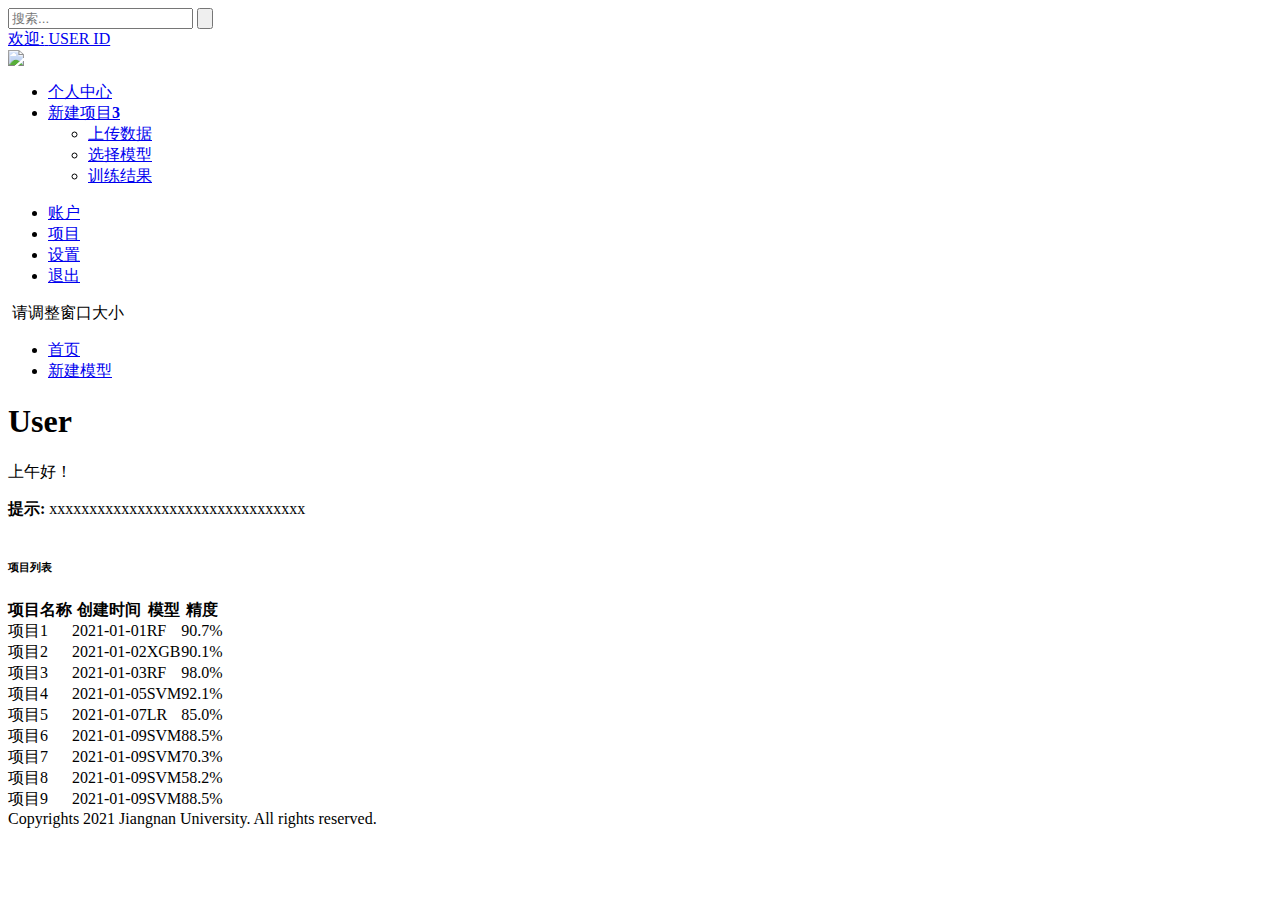
==== templates/index.html @ 18023f8d "first commit" ====
<!DOCTYPE html PUBLIC "-//W3C//DTD XHTML 1.0 Transitional//EN" "http://www.w3.org/TR/xhtml1/DTD/xhtml1-transitional.dtd">
<html xmlns="http://www.w3.org/1999/xhtml">
<head>
<meta http-equiv="Content-Type" content="text/html; charset=utf-8" />
<meta name="viewport" content="width=device-width; initial-scale=1.0; maximum-scale=1.0; user-scalable=0;" />
<title>QuickML|个人中心</title>
<link href="static/css/main.css" rel="stylesheet" type="text/css" />

<script type="text/javascript" src="static/js/jquery.min.js"></script>

<script type="text/javascript" src="static/js/plugins/spinner/ui.spinner.js"></script>
<script type="text/javascript" src="static/js/plugins/spinner/jquery.mousewheel.js"></script>

<script type="text/javascript" src="static/js/jquery-ui.min.js"></script>

<script type="text/javascript" src="static/js/plugins/charts/excanvas.min.js"></script>
<script type="text/javascript" src="static/js/plugins/charts/jquery.flot.js"></script>
<script type="text/javascript" src="static/js/plugins/charts/jquery.flot.orderBars.js"></script>
<script type="text/javascript" src="static/js/plugins/charts/jquery.flot.pie.js"></script>
<script type="text/javascript" src="static/js/plugins/charts/jquery.flot.resize.js"></script>
<script type="text/javascript" src="static/js/plugins/charts/jquery.sparkline.min.js"></script>

<script type="text/javascript" src="static/js/plugins/forms/uniform.js"></script>
<script type="text/javascript" src="static/js/plugins/forms/jquery.cleditor.js"></script>
<script type="text/javascript" src="static/js/plugins/forms/jquery.validationEngine-en.js"></script>
<script type="text/javascript" src="static/js/plugins/forms/jquery.validationEngine.js"></script>
<script type="text/javascript" src="static/js/plugins/forms/jquery.tagsinput.min.js"></script>
<script type="text/javascript" src="static/js/plugins/forms/autogrowtextarea.js"></script>
<script type="text/javascript" src="static/js/plugins/forms/jquery.maskedinput.min.js"></script>
<script type="text/javascript" src="static/js/plugins/forms/jquery.dualListBox.js"></script>
<script type="text/javascript" src="static/js/plugins/forms/jquery.inputlimiter.min.js"></script>
<script type="text/javascript" src="static/js/plugins/forms/chosen.jquery.min.js"></script>

<script type="text/javascript" src="static/js/plugins/wizard/jquery.form.js"></script>
<script type="text/javascript" src="static/js/plugins/wizard/jquery.validate.min.js"></script>
<script type="text/javascript" src="static/js/plugins/wizard/jquery.form.wizard.js"></script>

<script type="text/javascript" src="static/js/plugins/uploader/plupload.js"></script>
<script type="text/javascript" src="static/js/plugins/uploader/plupload.html5.js"></script>
<script type="text/javascript" src="static/js/plugins/uploader/plupload.html4.js"></script>
<script type="text/javascript" src="static/js/plugins/uploader/jquery.plupload.queue.js"></script>

<script type="text/javascript" src="static/js/plugins/tables/datatable.js"></script>
<script type="text/javascript" src="static/js/plugins/tables/tablesort.min.js"></script>
<script type="text/javascript" src="static/js/plugins/tables/resizable.min.js"></script>

<script type="text/javascript" src="static/js/plugins/ui/jquery.tipsy.js"></script>
<script type="text/javascript" src="static/js/plugins/ui/jquery.collapsible.min.js"></script>
<script type="text/javascript" src="static/js/plugins/ui/jquery.prettyPhoto.js"></script>
<script type="text/javascript" src="static/js/plugins/ui/jquery.progress.js"></script>
<script type="text/javascript" src="static/js/plugins/ui/jquery.timeentry.min.js"></script>
<script type="text/javascript" src="static/js/plugins/ui/jquery.colorpicker.js"></script>
<script type="text/javascript" src="static/js/plugins/ui/jquery.jgrowl.js"></script>
<script type="text/javascript" src="static/js/plugins/ui/jquery.breadcrumbs.js"></script>
<script type="text/javascript" src="static/js/plugins/ui/jquery.sourcerer.js"></script>

<script type="text/javascript" src="static/js/plugins/calendar.min.js"></script>
<script type="text/javascript" src="static/js/plugins/elfinder.min.js"></script>

<script type="text/javascript" src="static/js/custom.js"></script>

<script type="text/javascript" src="static/js/charts/chart.js"></script>

<!-- Shared on MafiaShare.net  --><!-- Shared on MafiaShare.net  --></head>

<body>

<!-- Left side content -->
<div id="leftSide">
    <div class="logo"><a href="index.html"><img src="static/images/logo.png" alt="" /></a></div>
    
    <div class="sidebarSep mt0"></div>
    
    <!-- Search widget -->
    <form action="" class="sidebarSearch">
        <input type="text" name="search" placeholder="搜索..." id="ac" />
        <input type="submit" value="" />
    </form>
    
    <div class="sidebarSep"></div>

    <!-- General balance widget -->
    <div class="genBalance">
        <a href="#" title="" class="amount">
            <span>欢迎:</span>
            <span class="balanceAmount">USER ID</span>
        </a>
        <a href="#" title="" class="amChanges">
            <div><img src="./static/images/sunny.png"></div>
        </a>
    </div>
   
    
    <div class="sidebarSep"></div>
    
    <!-- Left navigation -->
    <ul id="menu" class="nav">
        <li class="dash"><a href="index.html" title="" class="active"><span>个人中心</span></a></li>
        <!--<li class="charts"><a href="charts.html" title=""><span>Statistics and charts</span></a></li>-->
        <li class="forms"><a href="#" title=""><span>新建项目</span><strong>3</strong></a>
            <ul class="sub">
                <li><a href="upload_data.html" title="">上传数据</a></li>
                <li><a href="model_select.html" title="">选择模型</a></li>
                <li><a href="trained_result.html" title="">训练结果</a></li>
            </ul>
        </li>
    </ul>
</div>


<!-- Right side -->
<div id="rightSide">

    <!-- Top fixed navigation -->
    <div class="topNav">
        <div class="wrapper">
            <div class="welcome"></div>
            <div class="userNav">
                <ul>
                    <li><a href="#" title=""><img src="static/images/icons/topnav/profile.png" alt="" /><span>账户</span></a></li>
                    <li><a href="#" title=""><img src="static/images/icons/topnav/tasks.png" alt="" /><span>项目</span></a></li>
                    <li><a href="#" title=""><img src="static/images/icons/topnav/settings.png" alt="" /><span>设置</span></a></li>
                    <li><a href="#" title=""><img src="static/images/icons/topnav/logout.png" alt="" /><span>退出</span></a></li>
                </ul>
            </div>
            <div class="clear"></div>
        </div>
    </div>
    
    <!-- Responsive header -->
    <div class="resp">
        <div class="respHead">
            <a href="index.html" title=""><img src="static/images/loginLogo.png" alt="" /></a>
        </div>
        
        <div class="cLine"></div>
        <div class="smalldd">
            <span class="goTo"><img src="static/images/icons/light/alert.png" alt="" /> 请调整窗口大小 </span>
            <ul class="smallDropdown">
                <li><a href="index.html" title=""><img src="static/images/icons/light/home.png" alt="" />首页</a></li>
                <li><a href="upload_data.html" title=""><img src="static/images/icons/light/stats.png" alt="" />新建模型</a></li>
            </ul>
        </div>
        <div class="cLine"></div>
    </div>
    
    <!-- Title area -->
    <div class="titleArea">
        <div class="wrapper">
            <div class="pageTitle">
                <h1>User</h1>
                <span>上午好！</span>
            </div>
            <div class="middleNav">
            </div>
            <div class="clear"></div>
        </div>
    </div>
    
    <div class="line"></div>
    
    <!-- Main content wrapper -->
    <div class="wrapper">
    
        <!-- Note -->
        <div class="nNote nInformation">
            <p><strong>提示: </strong>xxxxxxxxxxxxxxxxxxxxxxxxxxxxxxxx</a></p>
        </div>
        
    	<!-- Dynamic table -->
        <div class="widget">
            <div class="title"><img src="static/images/icons/dark/full2.png" alt="" class="titleIcon" /><h6>项目列表</h6></div>                          
            <table cellpadding="0" cellspacing="0" border="0" class="display dTable">
            <thead>
            <tr>
            <th>项目名称</th>
            <th>创建时间</th>
            <th>模型</th>
            <th>精度</th>
            </tr>
            </thead>
            <tbody>
            </tr>
            <tr class="gradeA">
            <td>项目1</td>
            <td>2021-01-01</td>
            <td>RF</td>
            <td class="center">90.7%</td>
            </tr>
            <tr class="gradeA">
            <td>项目2</td>
            <td>2021-01-02</td>
            <td>XGB</td>
            <td class="center">90.1%</td>
            </tr>
            <tr class="gradeA">
            <td>项目3</td>
            <td>2021-01-03</td>
            <td>RF</td>
            <td class="center">98.0%</td>
            </tr>
            <tr class="gradeA">
            <td>项目4</td>
            <td>2021-01-05</td>
            <td>SVM</td>
            <td class="center">92.1%</td>
            </tr>
            <tr class="gradeA">
            <td>项目5</td>
            <td>2021-01-07</td>
            <td>LR</td>
            <td class="center">85.0%</td>
            </tr>
            <tr class="gradeA">
            <td>项目6</td>
            <td>2021-01-09</td>
            <td>SVM</td>
            <td class="center">88.5%</td>
            </tr>
            <tr class="gradeA">
            <td>项目7</td>
            <td>2021-01-09</td>
            <td>SVM</td>
            <td class="center">70.3%</td>
            </tr>
            <tr class="gradeA">
            <td>项目8</td>
            <td>2021-01-09</td>
            <td>SVM</td>
            <td class="center">58.2%</td>
            </tr>
            <tr class="gradeA">
            <td>项目9</td>
            <td>2021-01-09</td>
            <td>SVM</td>
            <td class="center">88.5%</td>
            </tr>
            </tbody>
            </table>  
        </div>
    
    </div>
    
    <!-- Footer line -->
    <div id="footer">
        <div class="wrapper">Copyrights 2021 Jiangnan University. All rights reserved.</div>
    </div>

</div>

<div class="clear"></div>

</body>
</html>
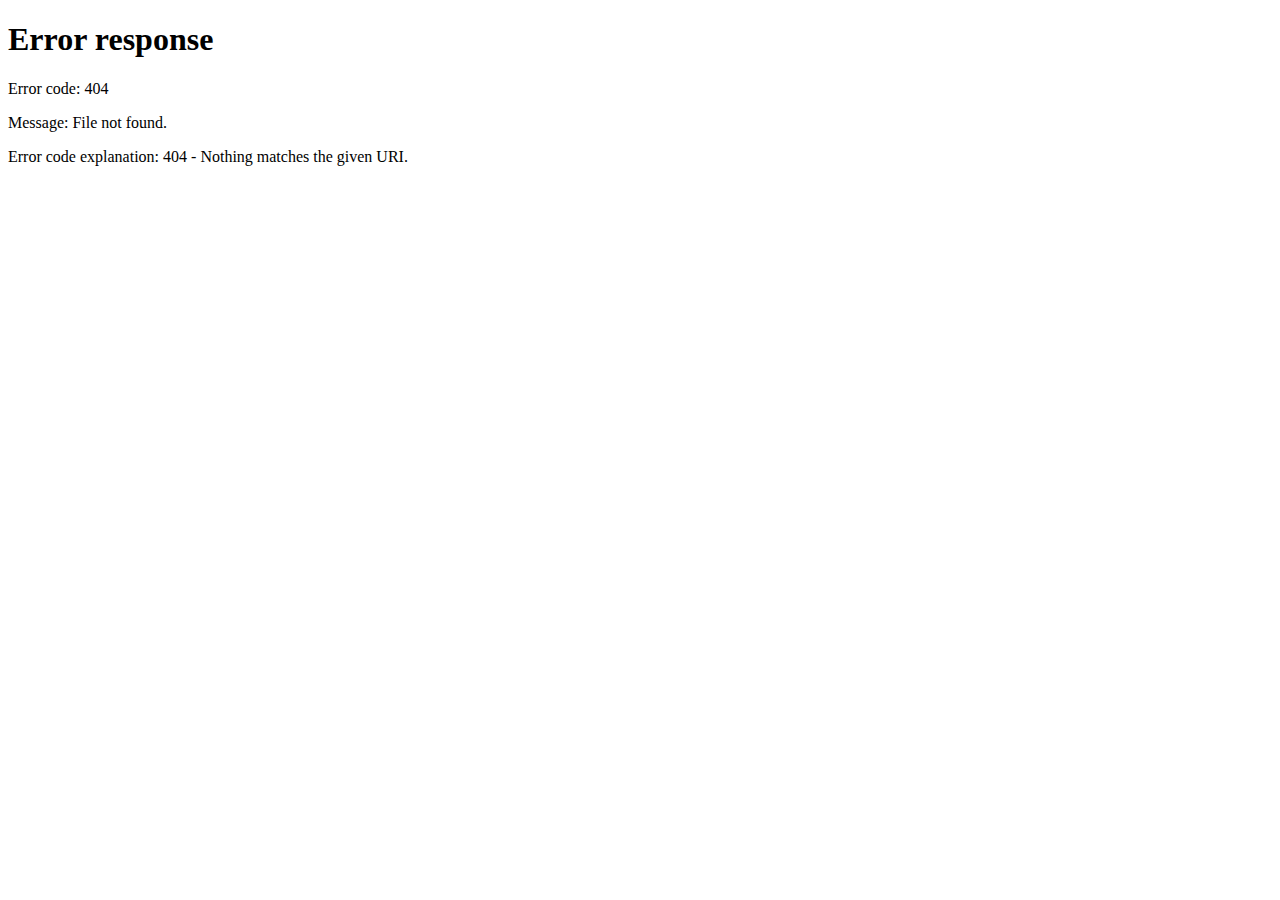
==== commit ba425671: "MySQL" ====
--- a/templates/index.html
+++ b/templates/index.html
@@ -4,6 +4,7 @@
 <meta http-equiv="Content-Type" content="text/html; charset=utf-8" />
 <meta name="viewport" content="width=device-width; initial-scale=1.0; maximum-scale=1.0; user-scalable=0;" />
 <title>QuickML|个人中心</title>
+
 <link href="static/css/main.css" rel="stylesheet" type="text/css" />
 
 <script type="text/javascript" src="static/js/jquery.min.js"></script>
@@ -61,6 +62,32 @@
 
 <script type="text/javascript" src="static/js/charts/chart.js"></script>
 
+
+<script type="text/javascript">
+    function getCookie(name){
+        var strcookie = document.cookie; //获取cookie字符串
+        var arrcookie = strcookie.split("; "); //分割
+        //遍历匹配
+        for ( var i = 0; i < arrcookie.length; i++) {
+            var arr = arrcookie[i].split("=");
+            if (arr[0] == name){
+                console.log("get cookie");
+                return arr[1];
+            }
+        }
+        console.log("not get cookie");
+        return "";
+    }
+    
+    var username = getCookie("user");
+    
+    if(username == ""){
+        window.location.href = "login.html";
+    }
+</script>
+
+
+
 <!-- Shared on MafiaShare.net  --><!-- Shared on MafiaShare.net  --></head>
 
 <body>
@@ -81,9 +108,9 @@
 
     <!-- General balance widget -->
     <div class="genBalance">
-        <a href="#" title="" class="amount">
+        <a title="" class="amount">
             <span>欢迎:</span>
-            <span class="balanceAmount">USER ID</span>
+            <span id="username" class="balanceAmount"></span>
         </a>
         <a href="#" title="" class="amChanges">
             <div><img src="./static/images/sunny.png"></div>
@@ -120,7 +147,7 @@
                     <li><a href="#" title=""><img src="static/images/icons/topnav/profile.png" alt="" /><span>账户</span></a></li>
                     <li><a href="#" title=""><img src="static/images/icons/topnav/tasks.png" alt="" /><span>项目</span></a></li>
                     <li><a href="#" title=""><img src="static/images/icons/topnav/settings.png" alt="" /><span>设置</span></a></li>
-                    <li><a href="#" title=""><img src="static/images/icons/topnav/logout.png" alt="" /><span>退出</span></a></li>
+                    <li><a href="login.html" title=""><img src="static/images/icons/topnav/logout.png" alt="" /><span>退出</span></a></li>
                 </ul>
             </div>
             <div class="clear"></div>
@@ -148,8 +175,8 @@
     <div class="titleArea">
         <div class="wrapper">
             <div class="pageTitle">
-                <h1>User</h1>
-                <span>上午好！</span>
+                <h1 id="username1"></h1>
+                <span>您好！</span>
             </div>
             <div class="middleNav">
             </div>
@@ -174,14 +201,13 @@
             <thead>
             <tr>
             <th>项目名称</th>
-            <th>创建时间</th>
+            <th>运行时间</th>
             <th>模型</th>
             <th>精度</th>
             </tr>
             </thead>
-            <tbody>
-            </tr>
-            <tr class="gradeA">
+            <tbody id="projects">
+            <!--<tr class="gradeA">
             <td>项目1</td>
             <td>2021-01-01</td>
             <td>RF</td>
@@ -234,7 +260,7 @@
             <td>2021-01-09</td>
             <td>SVM</td>
             <td class="center">88.5%</td>
-            </tr>
+            </tr>-->
             </tbody>
             </table>  
         </div>
@@ -251,4 +277,34 @@
 <div class="clear"></div>
 
 </body>
-</html>+</html>
+
+<script type="text/javascript">
+    
+    x = document.getElementById("username");  // 找到元素
+    x.innerHTML = username;    // 改变内容
+
+    x = document.getElementById("username1");  // 找到元素
+    x.innerHTML = username;    // 改变内容
+    //获取用户项目
+    $.ajax({
+    type: "GET",
+    url: "/getUserTrains",
+    async: false,
+    dataType: "json",
+    success: function(data){
+        
+        var ProjectList = data.Projects;
+        for(i in Projects){
+            $("#projects").append(
+                '<tr class="gradeA">'
+                +'<td>'+ProjectList[i].trainID+'</td>'
+                +'<td>'+ProjectList[i].runningtime+'</td>'
+                +'<td>'+ProjectList[i].moduleID+'</td>'
+                +'<td>'+ProjectList[i].accuracy+'</td>'
+                +'</tr>'
+            );
+        };
+     }
+    });
+</script>